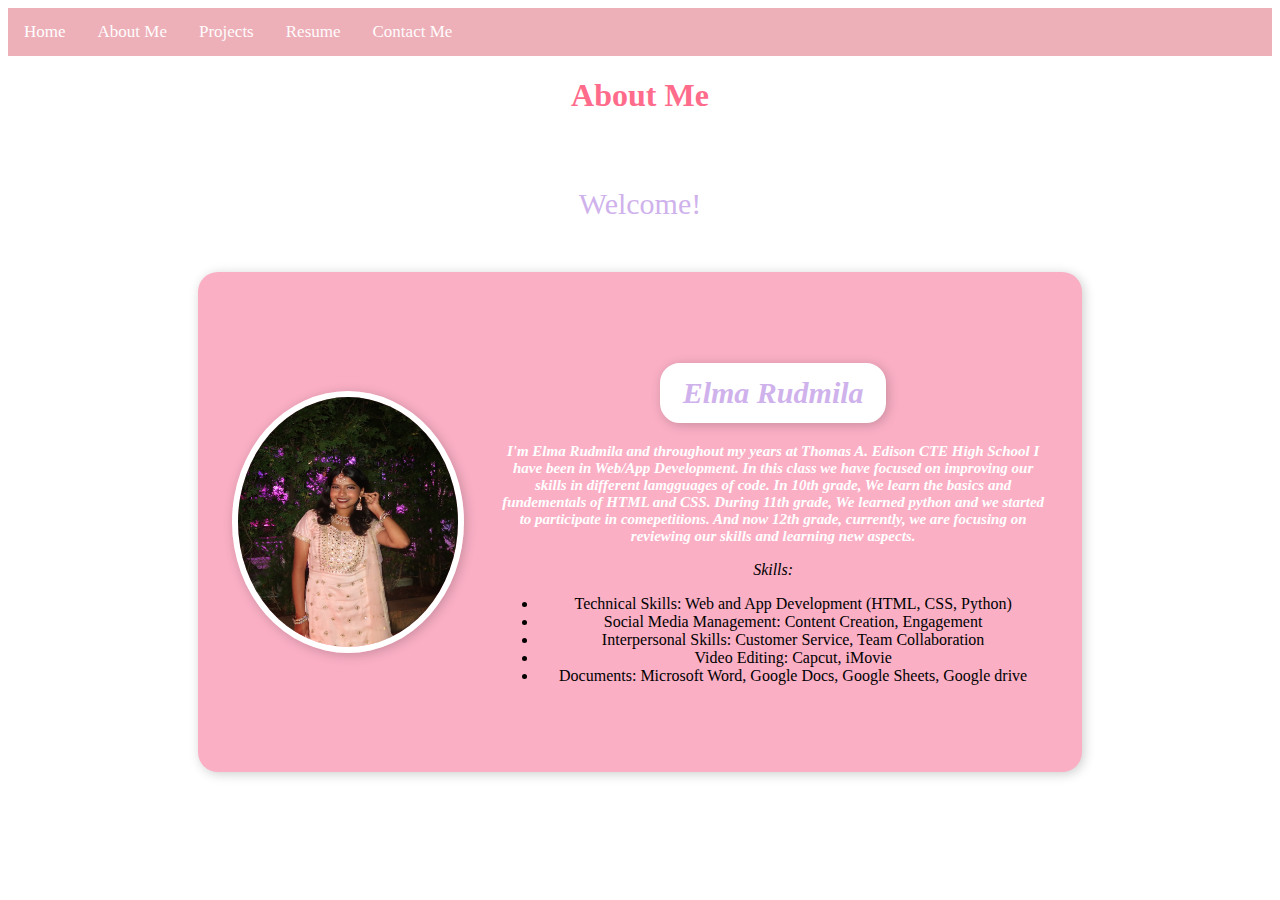
==== aboutme.html @ 225cb164 "Update aboutme.html" ====
<!DOCTYPE html> 
<html>
  <head>
    <meta><!--UTF-->
    <meta><!--Window-->
    <title>About Me</title>
    <link><!--Favicon-->
    <link href="style.css" rel="stylesheet" type="text/css"><!--CSS-->

    <style>
      body {
  background-image:url(https://i.imgur.com/RMWJlWp.png);
  background-repeat:no-repeat;
  background-size:cover;
  background-attachment:fixed;
}
.container {
 margin-left:auto;
 margin-right:auto;
}
h3{
  font-size:40px;
  font-family: monaco;
  color: white;
  text-align:center;
  font-style:bold;
}
p{
   text-align:center;
  font-style:italic;
}
img {
  width:200px;
  height:270px;  
}
.center{
  margin: auto;
  border: 3px solid white;
  background-color: white;
  padding: 10px;
  margin: 20px; 
  width: 200px;
  font-family: monaco;
  font-size: 30px;
  border-radius: 20px ;
  color: #CFB2EC;
}  
.about-container{
  width:70%;
  height:500px;
  background-color:#faafc5;
  border-radius:20px;
  box-shadow: 2px 2px 12px rgba(0,0,0,0.2);
  display:flex;
  margin:-7 auto 20px auto;
  position: relative;
  justify-content: space-evenly;
  align-items: center;
}
.about-container img{
  width:220px;
  height:250px;
  border-radius:70%;
  border: 6px solid white;
  box-shadow: 2px 2px 12px rgba(0,0,0,0.2);
}
.about-text{
  width: 550px;
}
.about-text p:nth-child(1){
  font-family:monaco;
  font-weight:bold;
  border: 3px solid white;
  background-color: white;
  padding: 10px;
  margin: 20px; 
  width: 200px;
  font-size: 30px;
  border-radius: 20px ;
  color: #CFB2EC;
  box-shadow: 2px 2px 12px rgba(0,0,0,0.2);
}
.about-text p:nth-child(2){
  color: white;
  font-size:15px;
  font-family:monaco;
  font-weight:bold;
}
#images{
  width: 400px;
  height: 100px;
}
nav{
  display:flex;
  justify-content: space-around;
  align-items:center;
  background-color: #CFB2EC;
  color: white;
  text-transform: lowercase;  
  font-family: Monaco;
  letter-spacing: 1.5px;
  font-style: italic; 
  text-shadow: 1px 2px 1px grey;
  box-shadow: 1px 2px 10px rgba(0,0,0,0.2);
}
.navigationlinks{
  display:flex;
  justify-content: space-around;
  width: 350px;
  margin-right: 60px;
}
.navigationlinks li{
  list-style-type: none;
}
.navigationlinks a{
  text-decoration: none;
  color: white;
  font-size: 15px;
}
.navigationlinks li a:hover{
  color: #f1e3dd;
}
.footer { 
  height:60px;
  background-color:#CFB2EC;
  font-size: 8px;
  text-align: center;
  color: white;
  font-family: monaco;
  justify-content: space-around;  
  font-style: italic; 
  text-shadow: 1px 2px 1px grey;
  display: flex;
  box-shadow: 1px 2px 10px rgba(0,0,0,0.2);
}

    </style>
  </head>

  
  <body>
    
    <div class="topnav">
      <a class="active"href="index.html">Home</a>
      <a href="aboutme.html">About Me</a>
      <a href="projects.html">Projects</a>
      <a href="resume.html">Resume</a>
      <a href="contact.html">Contact Me</a>
    </div>

    <H1>About Me</H1>
    
  
        </div>
    </div>
     
          
           </div>
        <br>
       <center><div class="center"> Welcome! </div>
         <br>
      

         <!--about section------>
         <div class="about-container">
           <!--img----------->
           <img src="me3.jpeg">
           <!--about-text------>
           <div class="about-text">
             <p> Elma Rudmila </p>
             <p> I'm Elma Rudmila and throughout my years at Thomas A. Edison CTE High School I have been in Web/App Development. In this class we have focused on improving our skills in different lamgguages of code. In 10th grade, We learn the basics and fundementals of HTML and CSS. During 11th grade, We learned python and we started to participate in comepetitions. And now 12th grade, currently, we are focusing on reviewing our skills and learning new aspects.</p>
           <p>Skills:</p>
      <ul>
  <li>Technical Skills: Web and App Development (HTML, CSS, Python)</li>
  <li>Social Media Management: Content Creation, Engagement</li>
  <li>Interpersonal Skills: Customer Service, Team Collaboration</li>
        <li>Video Editing: Capcut, iMovie</li>
        <li>Documents: Microsoft Word, Google Docs, Google Sheets, Google drive</li>
</ul>
           </div>
         </div>
         <br>
         <!---social media---->
      
    
         
          <br><br><br>
              
      
         
  </body>
</html>
---- style.css ----
html {
  height: 100%;
  width: 100%;
}

.slides{
  posistion:absolute;
  left:2px;
  
}
<!--add more-->
body{
  background-color: #light pink;    
}
/* Add a black background color to the top navigation */
.topnav {
  background-color: #EDAFB8;
  overflow:hidden;
}

/* Style the links inside the navigation bar */
.topnav a {
  float: left;
  color: #fffcfd;
  text-align: center;
  padding: 14px 16px;
  text-decoration: none;
  font-size: 17px;
}

/* Change the color of links on hover */
.topnav a:hover {
  background-color: #fab9c2;
  color: white;
}

/* Add a color to the active/current link */
.topnav a.active {
  background-color: #EDAFB8;
  color: white;
}

h1 {
text-align: center;
color: #FF6B8B;
}

#me{
         width:80%;
         max-width:300px;
         border-radius:10px;
         box-shadow:2px 2px 2px black;

h2 {
text-align: center;
color: #F7A5B7;
}

    .container {
            background-color: #e5bee1;
            padding: 20px 40px;
            border-radius: 8px;
            box-shadow: 0 4px 8px rgba(0, 0, 0, 0.1);
            text-align: center;
            max-width: 600px;
            font-size: 1em;
            color: #333;
        }
        .container h3 {
            font-size: 1.5em;
            font-weight: bold;
            margin-top: 0;
            color: #c93669;
        }
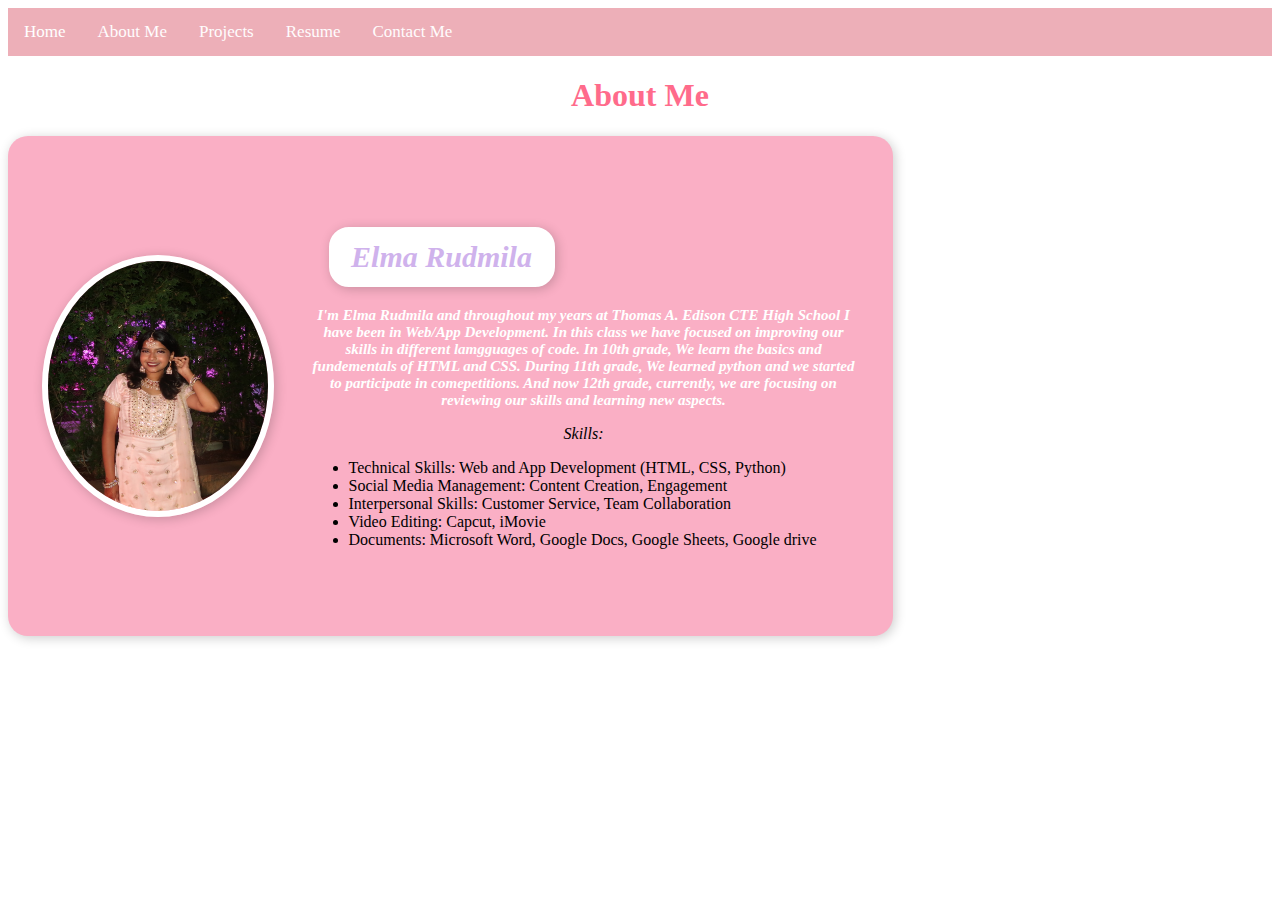
==== commit 968fe4a3: "Update aboutme.html" ====
--- a/aboutme.html
+++ b/aboutme.html
@@ -30,8 +30,8 @@
   font-style:italic;
 }
 img {
-  width:200px;
-  height:270px;  
+  width:400px;
+  height:470px;  
 }
 .center{
   margin: auto;
@@ -87,8 +87,8 @@
   font-weight:bold;
 }
 #images{
-  width: 400px;
-  height: 100px;
+  width: 520px;
+  height: 550px;
 }
 nav{
   display:flex;
@@ -120,19 +120,7 @@
 .navigationlinks li a:hover{
   color: #f1e3dd;
 }
-.footer { 
-  height:60px;
-  background-color:#CFB2EC;
-  font-size: 8px;
-  text-align: center;
-  color: white;
-  font-family: monaco;
-  justify-content: space-around;  
-  font-style: italic; 
-  text-shadow: 1px 2px 1px grey;
-  display: flex;
-  box-shadow: 1px 2px 10px rgba(0,0,0,0.2);
-}
+
 
     </style>
   </head>
@@ -154,12 +142,7 @@
         </div>
     </div>
      
-          
-           </div>
-        <br>
-       <center><div class="center"> Welcome! </div>
-         <br>
-      
+
 
          <!--about section------>
          <div class="about-container">
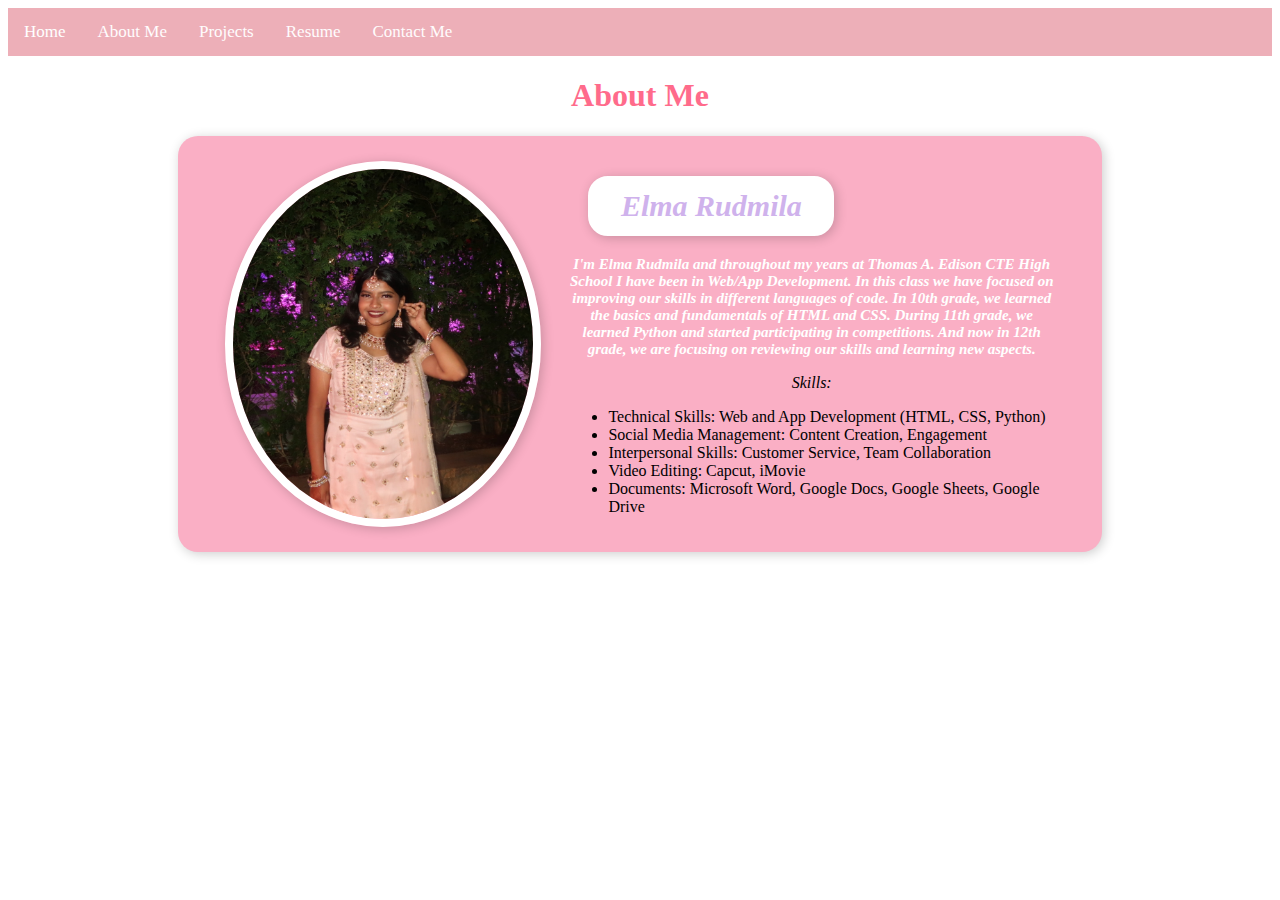
==== commit 28bcd051: "Update aboutme.html" ====
--- a/aboutme.html
+++ b/aboutme.html
@@ -1,176 +1,158 @@
-<!DOCTYPE html> 
+<!DOCTYPE html>
 <html>
   <head>
     <meta><!--UTF-->
     <meta><!--Window-->
     <title>About Me</title>
-    <link><!--Favicon-->
+
     <link href="style.css" rel="stylesheet" type="text/css"><!--CSS-->
 
     <style>
       body {
-  background-image:url(https://i.imgur.com/RMWJlWp.png);
-  background-repeat:no-repeat;
-  background-size:cover;
-  background-attachment:fixed;
-}
-.container {
- margin-left:auto;
- margin-right:auto;
-}
-h3{
-  font-size:40px;
-  font-family: monaco;
-  color: white;
-  text-align:center;
-  font-style:bold;
-}
-p{
-   text-align:center;
-  font-style:italic;
-}
-img {
-  width:400px;
-  height:470px;  
-}
-.center{
-  margin: auto;
-  border: 3px solid white;
-  background-color: white;
-  padding: 10px;
-  margin: 20px; 
-  width: 200px;
-  font-family: monaco;
-  font-size: 30px;
-  border-radius: 20px ;
-  color: #CFB2EC;
-}  
-.about-container{
-  width:70%;
-  height:500px;
-  background-color:#faafc5;
-  border-radius:20px;
-  box-shadow: 2px 2px 12px rgba(0,0,0,0.2);
-  display:flex;
-  margin:-7 auto 20px auto;
-  position: relative;
-  justify-content: space-evenly;
-  align-items: center;
-}
-.about-container img{
-  width:220px;
-  height:250px;
-  border-radius:70%;
-  border: 6px solid white;
-  box-shadow: 2px 2px 12px rgba(0,0,0,0.2);
-}
-.about-text{
-  width: 550px;
-}
-.about-text p:nth-child(1){
-  font-family:monaco;
-  font-weight:bold;
-  border: 3px solid white;
-  background-color: white;
-  padding: 10px;
-  margin: 20px; 
-  width: 200px;
-  font-size: 30px;
-  border-radius: 20px ;
-  color: #CFB2EC;
-  box-shadow: 2px 2px 12px rgba(0,0,0,0.2);
-}
-.about-text p:nth-child(2){
-  color: white;
-  font-size:15px;
-  font-family:monaco;
-  font-weight:bold;
-}
-#images{
-  width: 520px;
-  height: 550px;
-}
-nav{
-  display:flex;
-  justify-content: space-around;
-  align-items:center;
-  background-color: #CFB2EC;
-  color: white;
-  text-transform: lowercase;  
-  font-family: Monaco;
-  letter-spacing: 1.5px;
-  font-style: italic; 
-  text-shadow: 1px 2px 1px grey;
-  box-shadow: 1px 2px 10px rgba(0,0,0,0.2);
-}
-.navigationlinks{
-  display:flex;
-  justify-content: space-around;
-  width: 350px;
-  margin-right: 60px;
-}
-.navigationlinks li{
-  list-style-type: none;
-}
-.navigationlinks a{
-  text-decoration: none;
-  color: white;
-  font-size: 15px;
-}
-.navigationlinks li a:hover{
-  color: #f1e3dd;
-}
+        background-image: url(https://i.imgur.com/RMWJlWp.png);
+        background-repeat: no-repeat;
+        background-size: cover;
+        background-attachment: fixed;
+      }
 
+      /* Center the container */
+      .container {
+        margin-left: auto;
+        margin-right: auto;
+      }
+
+      h3 {
+        font-size: 40px;
+        font-family: monaco;
+        color: white;
+        text-align: center;
+        font-weight: bold;  /* Use font-weight for bold */
+      }
+
+      p {
+        text-align: center;
+        font-style: italic;
+      }
+
+      /* Increase image size and add border */
+      .about-container img {
+        width: 300px;  /* Increased width */
+        height: 350px;  /* Increased height */
+        border-radius: 50%;  /* Maintain circular border */
+        border: 8px solid white;  /* Thicker border */
+        box-shadow: 2px 2px 12px rgba(0, 0, 0, 0.2);
+      }
+
+      /* Style the about container */
+      .about-container {
+        width: 70%;
+        height: auto;  /* Adjust height to content */
+        background-color: #faafc5;
+        border-radius: 20px;
+        box-shadow: 2px 2px 12px rgba(0, 0, 0, 0.2);
+        display: flex;
+        margin: 20px auto;  /* Auto margin to center */
+        justify-content: space-evenly;
+        align-items: center;
+        padding: 20px;  /* Add some padding for spacing */
+      }
+
+      /* About text styling */
+      .about-text {
+        width: 55%;  /* Adjust width for better layout */
+      }
+
+      .about-text p:nth-child(1) {
+        font-family: monaco;
+        font-weight: bold;
+        border: 3px solid white;
+        background-color: white;
+        padding: 10px;
+        margin: 20px;
+        width: 220px;
+        font-size: 30px;
+        border-radius: 20px;
+        color: #CFB2EC;
+        box-shadow: 2px 2px 12px rgba(0, 0, 0, 0.2);
+      }
+
+      .about-text p:nth-child(2) {
+        color: white;
+        font-size: 15px;
+        font-family: monaco;
+        font-weight: bold;
+      }
+
+      /* Styling for the navigation bar */
+      nav {
+        display: flex;
+        justify-content: space-around;
+        align-items: center;
+        background-color: #CFB2EC;
+        color: white;
+        text-transform: lowercase;
+        font-family: Monaco;
+        letter-spacing: 1.5px;
+        font-style: italic;
+        text-shadow: 1px 2px 1px grey;
+        box-shadow: 1px 2px 10px rgba(0, 0, 0, 0.2);
+      }
+
+      .navigationlinks {
+        display: flex;
+        justify-content: space-around;
+        width: 350px;
+        margin-right: 60px;
+      }
+
+      .navigationlinks li {
+        list-style-type: none;
+      }
+
+      .navigationlinks a {
+        text-decoration: none;
+        color: white;
+        font-size: 15px;
+      }
+
+      .navigationlinks li a:hover {
+        color: #f1e3dd;
+      }
 
     </style>
   </head>
 
-  
   <body>
-    
     <div class="topnav">
-      <a class="active"href="index.html">Home</a>
+      <a class="active" href="index.html">Home</a>
       <a href="aboutme.html">About Me</a>
       <a href="projects.html">Projects</a>
       <a href="resume.html">Resume</a>
       <a href="contact.html">Contact Me</a>
     </div>
 
-    <H1>About Me</H1>
-    
-  
-        </div>
+    <h1>About Me</h1>
+
+    <!-- About Section -->
+    <div class="about-container">
+      <!-- Image -->
+      <img src="me3.jpeg" alt="Elma Rudmila">
+      <!-- About Text -->
+      <div class="about-text">
+        <p>Elma Rudmila</p>
+        <p>I'm Elma Rudmila and throughout my years at Thomas A. Edison CTE High School I have been in Web/App Development. In this class we have focused on improving our skills in different languages of code. In 10th grade, we learned the basics and fundamentals of HTML and CSS. During 11th grade, we learned Python and started participating in competitions. And now in 12th grade, we are focusing on reviewing our skills and learning new aspects.</p>
+        <p>Skills:</p>
+        <ul>
+          <li>Technical Skills: Web and App Development (HTML, CSS, Python)</li>
+          <li>Social Media Management: Content Creation, Engagement</li>
+          <li>Interpersonal Skills: Customer Service, Team Collaboration</li>
+          <li>Video Editing: Capcut, iMovie</li>
+          <li>Documents: Microsoft Word, Google Docs, Google Sheets, Google Drive</li>
+        </ul>
+      </div>
     </div>
-     
 
-
-         <!--about section------>
-         <div class="about-container">
-           <!--img----------->
-           <img src="me3.jpeg">
-           <!--about-text------>
-           <div class="about-text">
-             <p> Elma Rudmila </p>
-             <p> I'm Elma Rudmila and throughout my years at Thomas A. Edison CTE High School I have been in Web/App Development. In this class we have focused on improving our skills in different lamgguages of code. In 10th grade, We learn the basics and fundementals of HTML and CSS. During 11th grade, We learned python and we started to participate in comepetitions. And now 12th grade, currently, we are focusing on reviewing our skills and learning new aspects.</p>
-           <p>Skills:</p>
-      <ul>
-  <li>Technical Skills: Web and App Development (HTML, CSS, Python)</li>
-  <li>Social Media Management: Content Creation, Engagement</li>
-  <li>Interpersonal Skills: Customer Service, Team Collaboration</li>
-        <li>Video Editing: Capcut, iMovie</li>
-        <li>Documents: Microsoft Word, Google Docs, Google Sheets, Google drive</li>
-</ul>
-           </div>
-         </div>
-         <br>
-         <!---social media---->
-      
-    
-         
-          <br><br><br>
-              
-      
-         
+    <br><br><br>
   </body>
 </html>
 
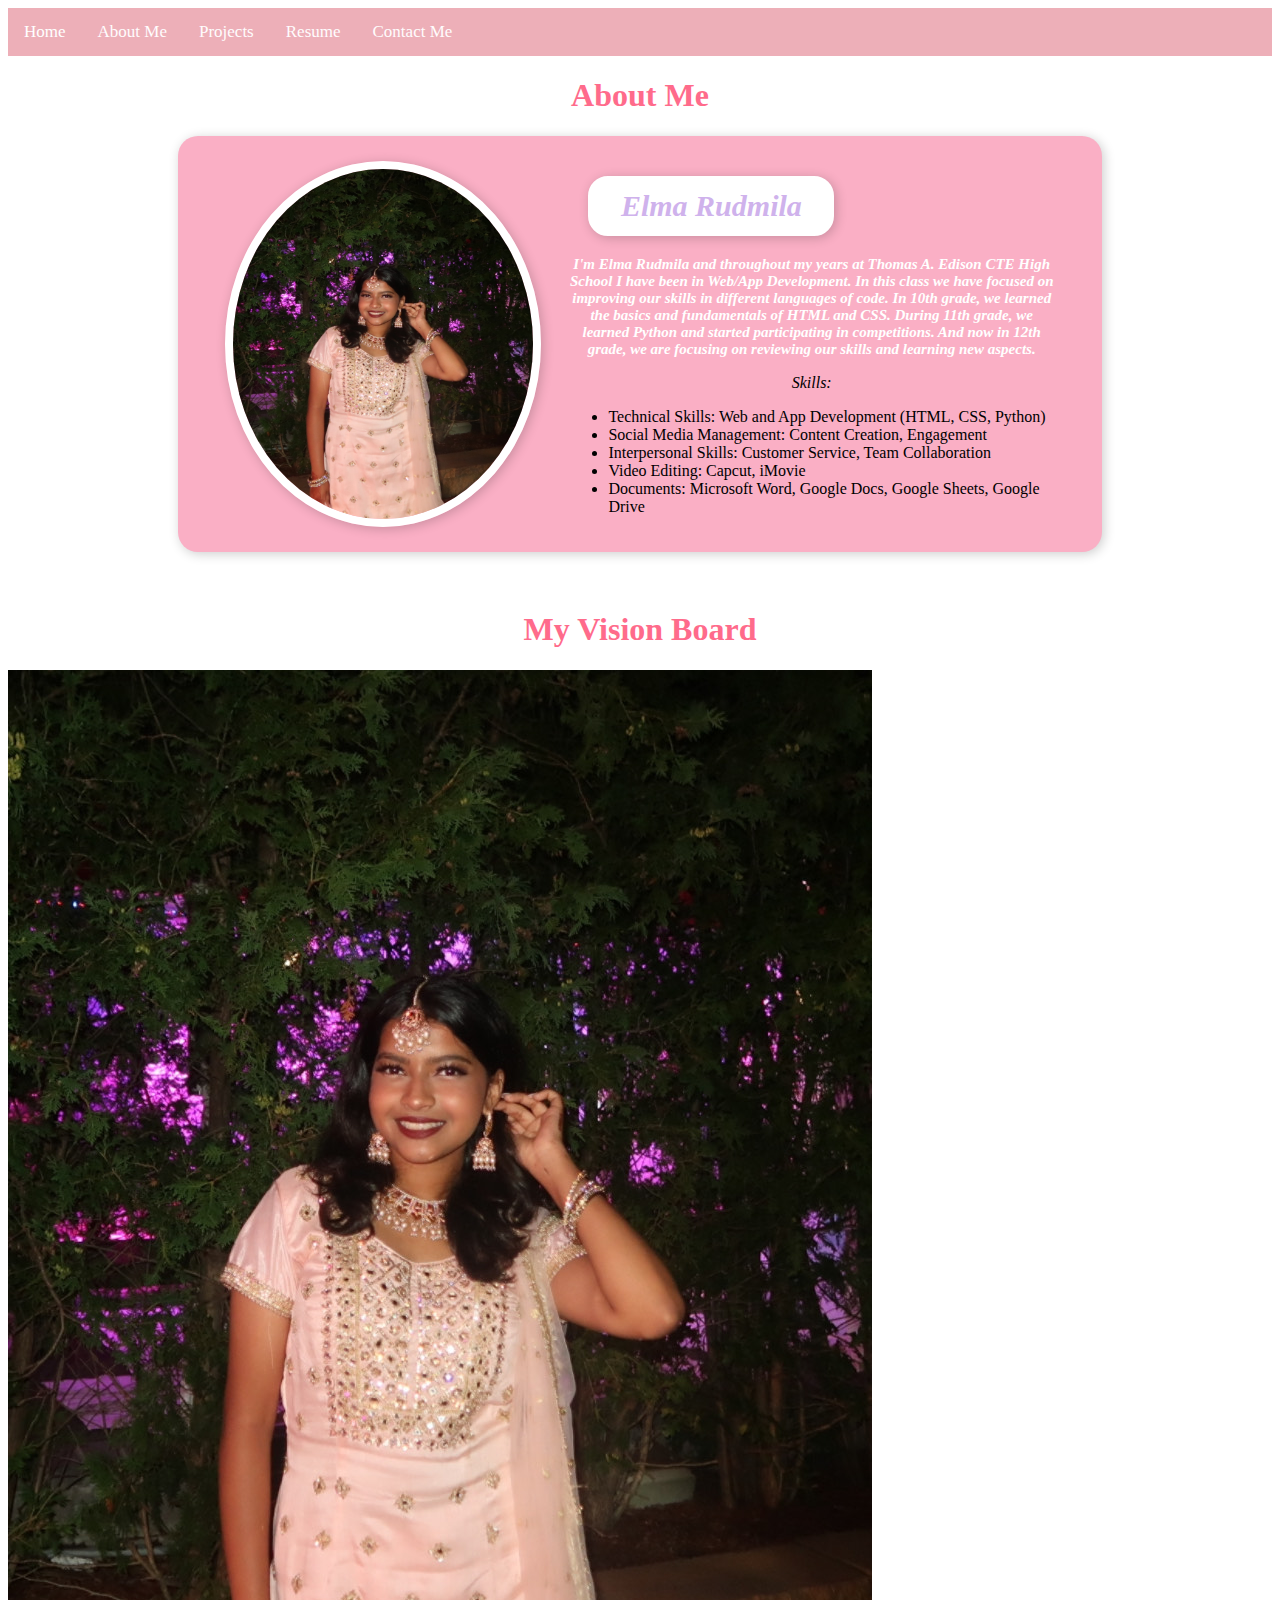
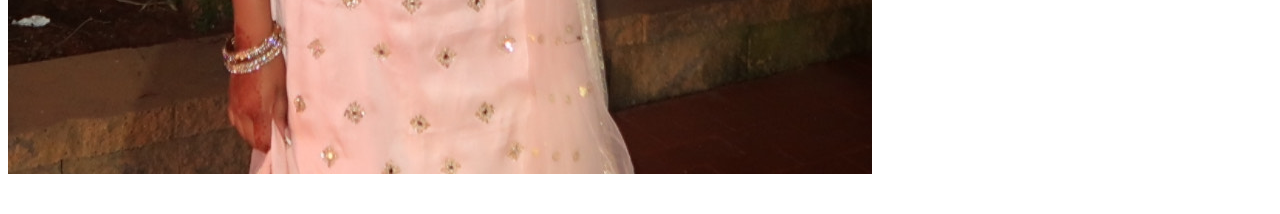
==== commit 8a1854be: "Update aboutme.html" ====
--- a/aboutme.html
+++ b/aboutme.html
@@ -151,7 +151,10 @@
         </ul>
       </div>
     </div>
-
+<br>
+  <h1>My Vision Board</h1>
+    <img src="me3.jpeg" alt="Vision Board">
+    
     <br><br><br>
   </body>
 </html>
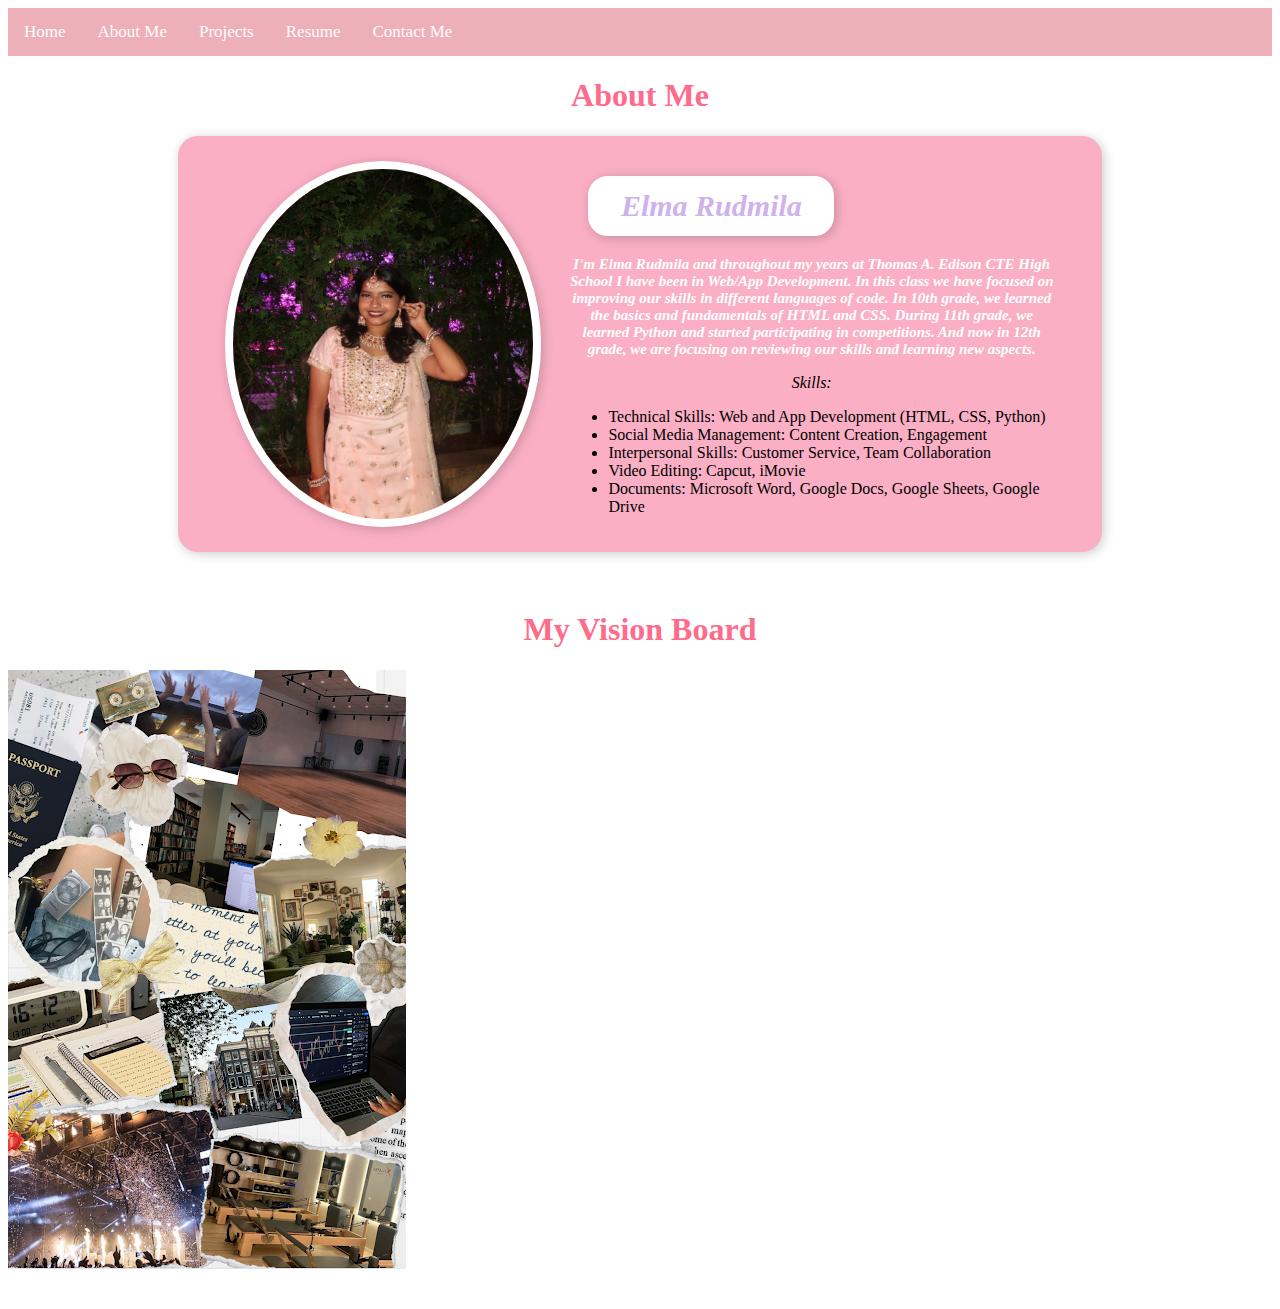
==== commit ff8fa952: "Update aboutme.html" ====
--- a/aboutme.html
+++ b/aboutme.html
@@ -153,7 +153,7 @@
     </div>
 <br>
   <h1>My Vision Board</h1>
-    <img src="me3.jpeg" alt="Vision Board">
+    <img src="visionboard.png" alt="Vision Board">
     
     <br><br><br>
   </body>
